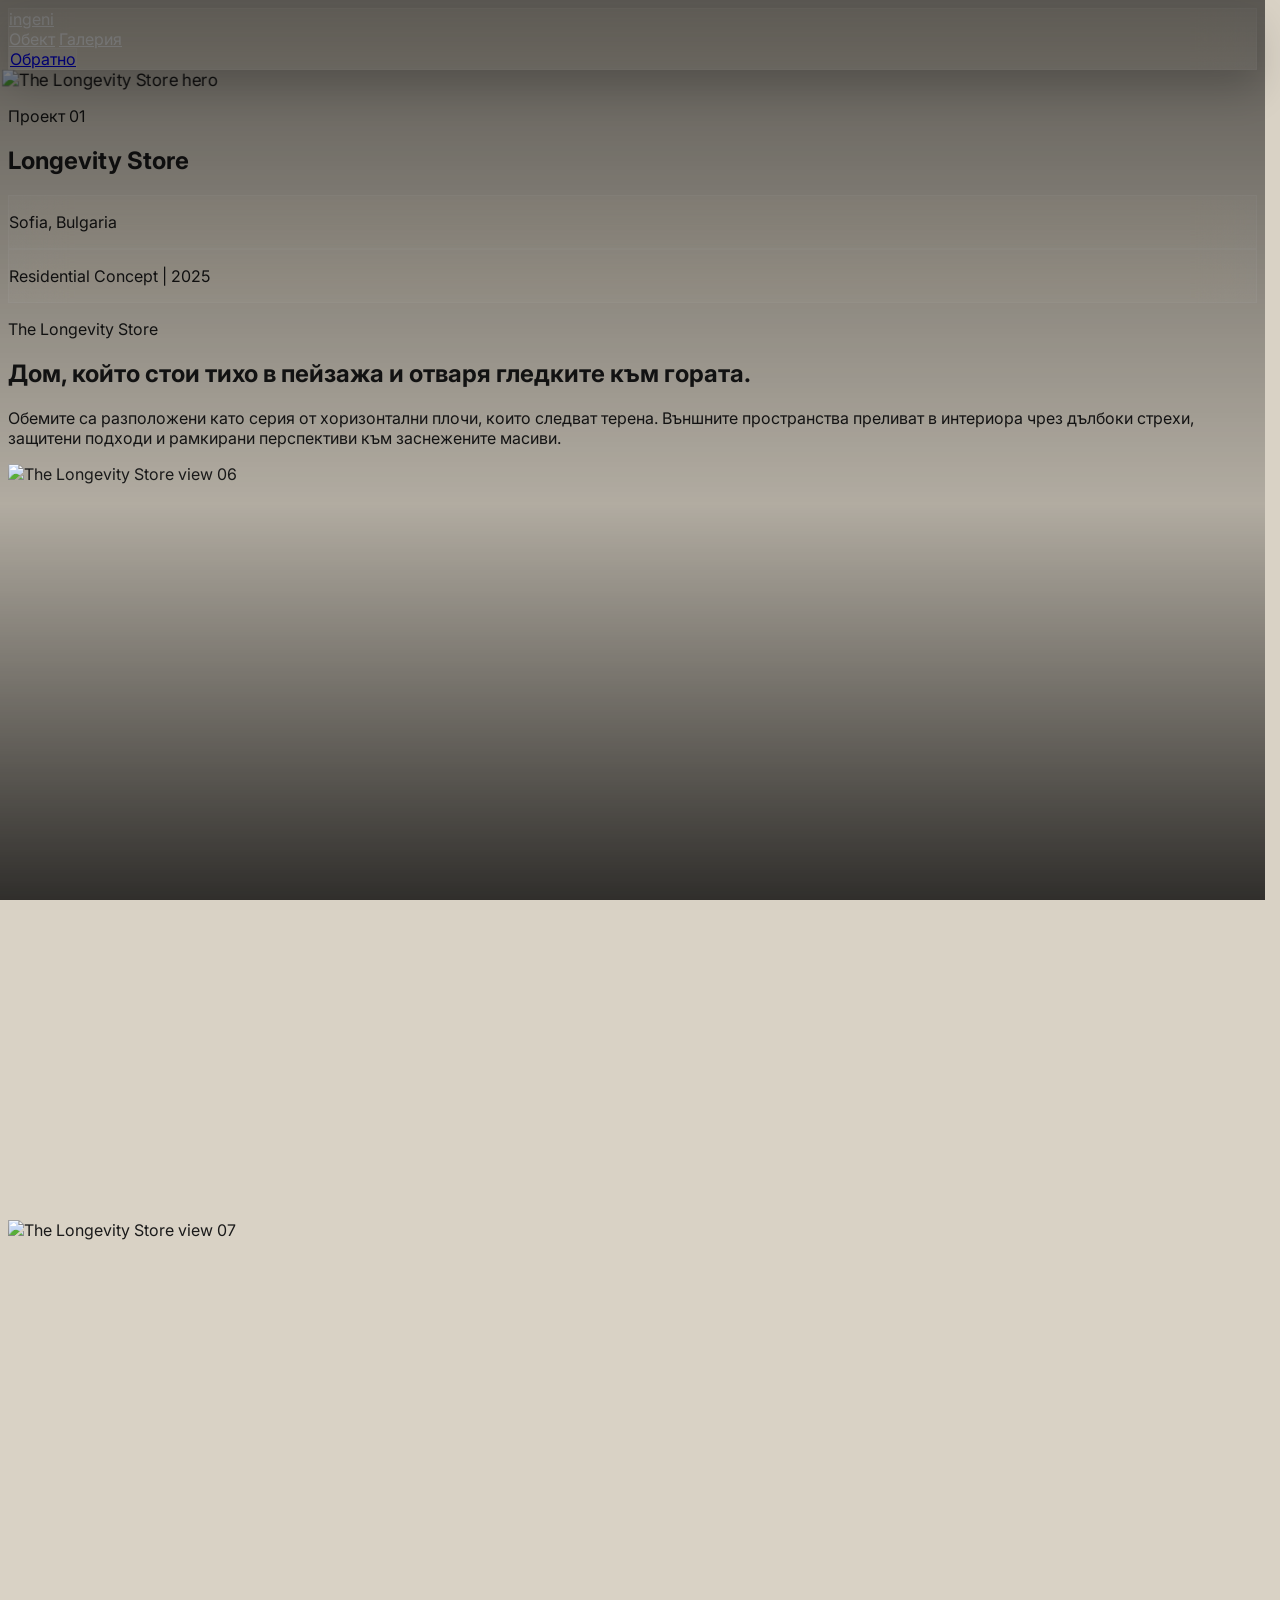
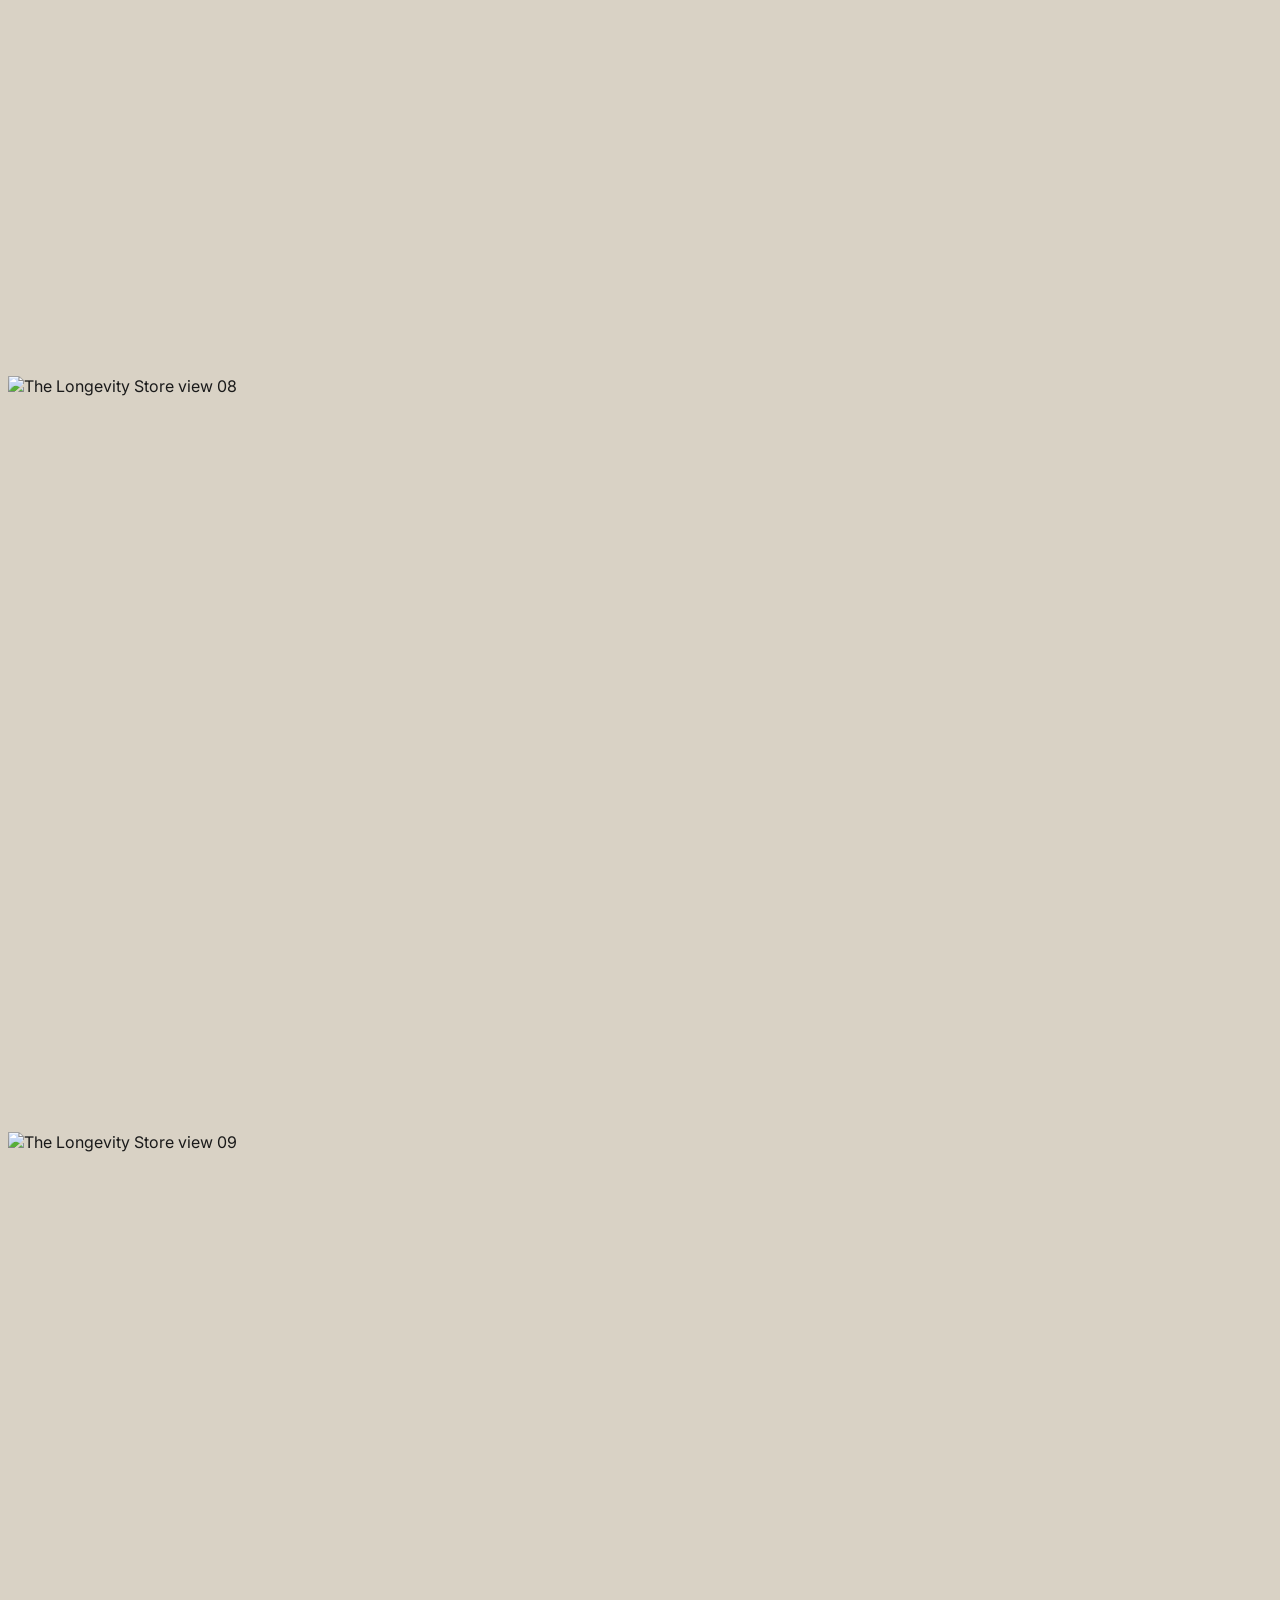
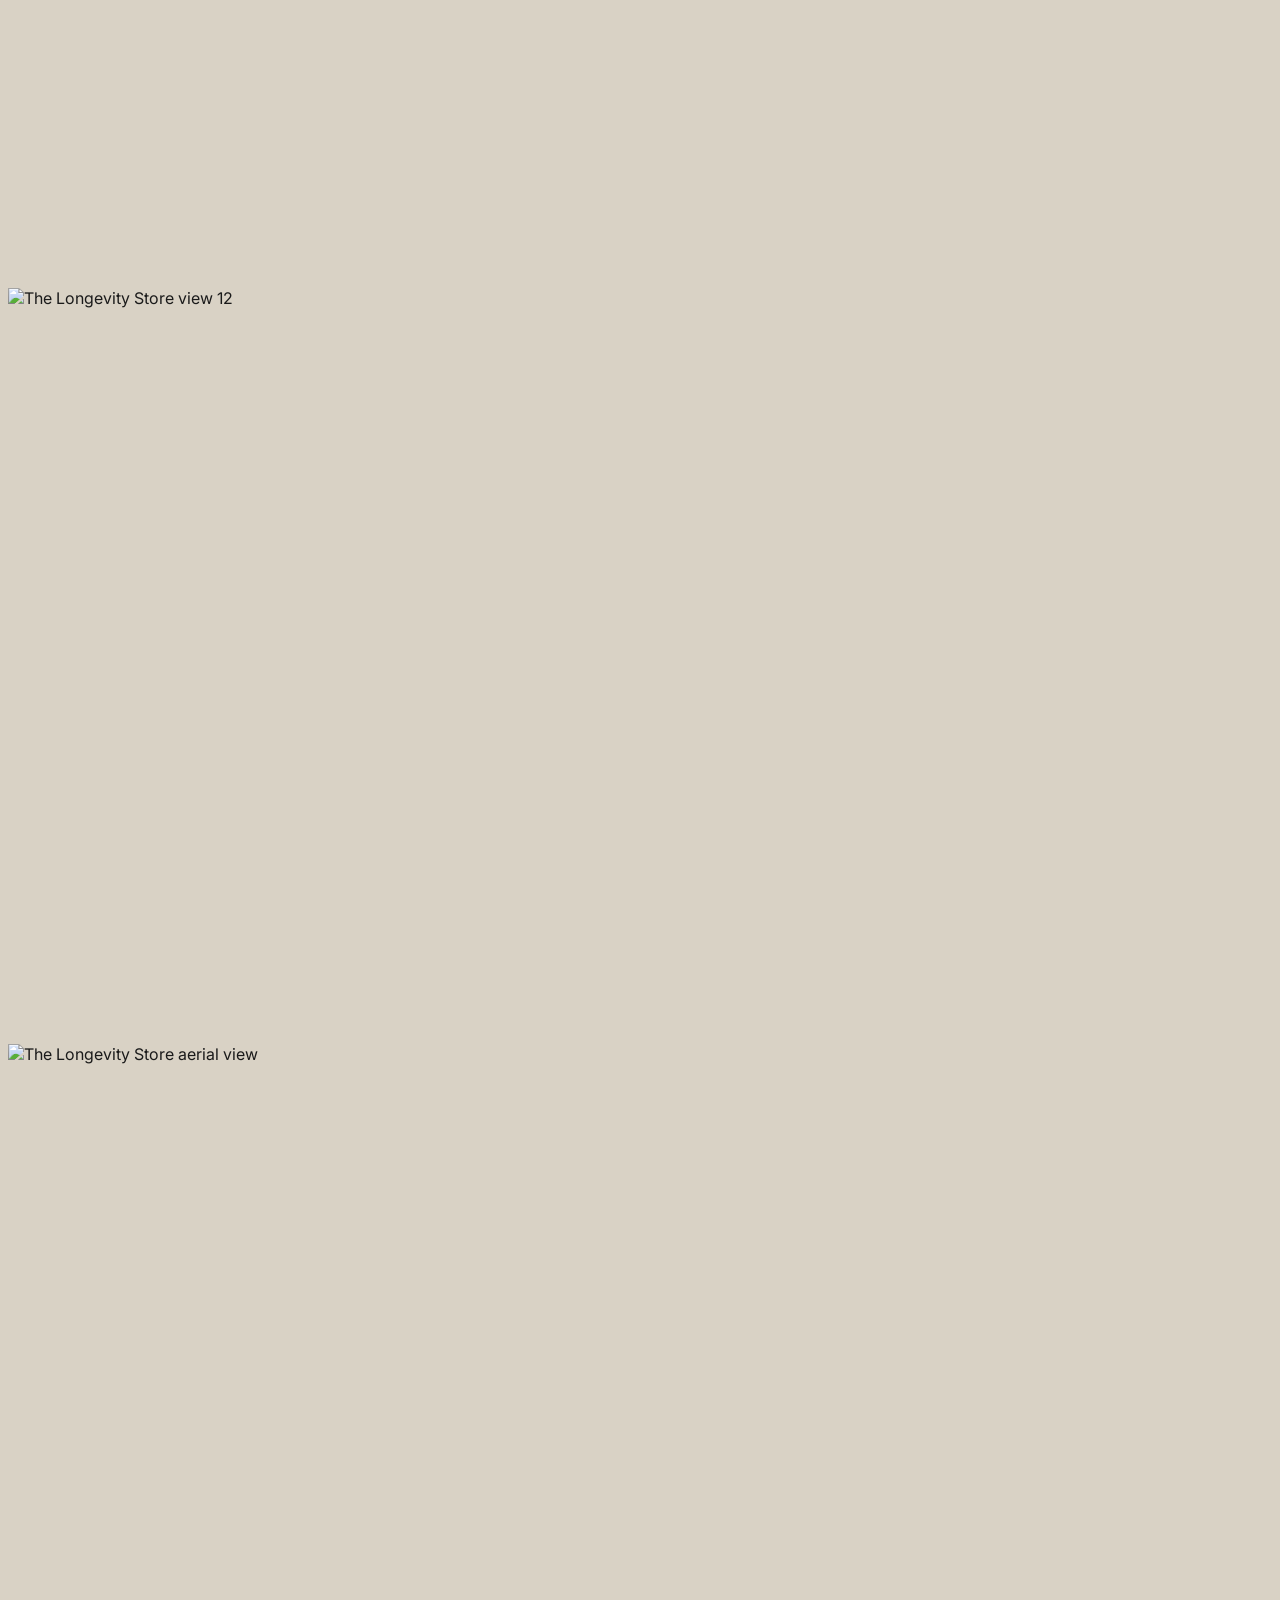
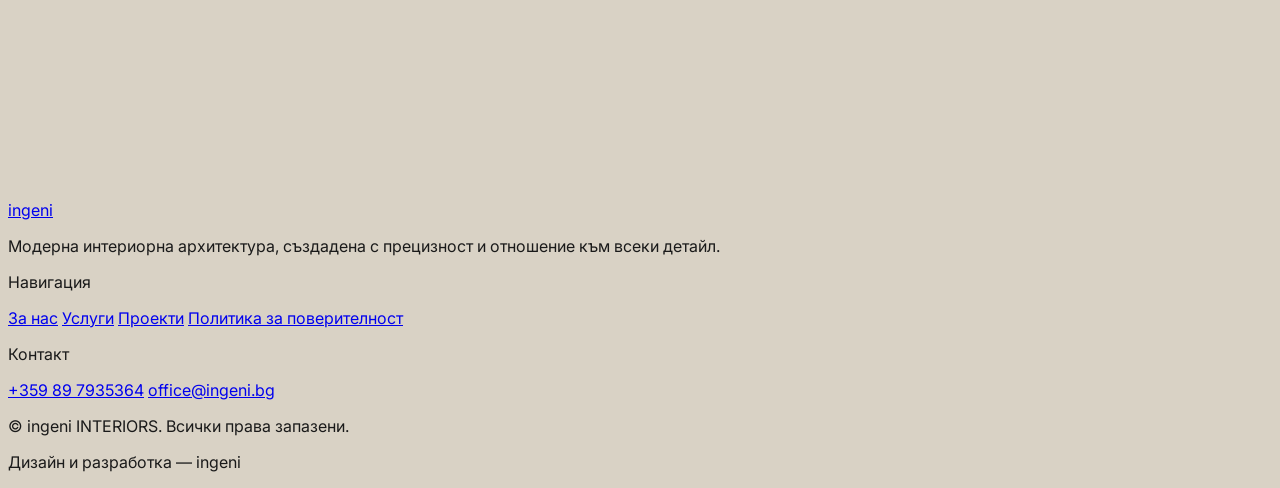
==== longevity-store-main.html @ 01cb823f "reworked the longevity store page" ====
<!DOCTYPE html>
<html class="light" lang="bg">

<head>
    <meta charset="utf-8" />
    <meta content="width=device-width, initial-scale=1.0" name="viewport" />
    <title>INGENI | Longevity Store</title>
    <link href="https://fonts.googleapis.com" rel="preconnect" />
    <link crossorigin="" href="https://fonts.gstatic.com" rel="preconnect" />
    <link
        href="https://fonts.googleapis.com/css2?family=Inter:wght@300;400;500;600;700;800&display=swap&subset=cyrillic"
        rel="stylesheet" />
    <link
        href="https://fonts.googleapis.com/css2?family=Playfair+Display:ital,wght@0,400..900;1,400..900&display=swap&subset=cyrillic"
        rel="stylesheet" />
    <link
        href="https://fonts.googleapis.com/css2?family=Material+Symbols+Outlined:wght,FILL@100..700,0..1&display=swap"
        rel="stylesheet" />
    <link href="https://cdn.jsdelivr.net/npm/remixicon@4.2.0/fonts/remixicon.css" rel="stylesheet" />
    <script src="https://cdn.jsdelivr.net/npm/gsap@3.12.7/dist/gsap.min.js"></script>
    <script src="https://cdn.jsdelivr.net/npm/gsap@3.12.7/dist/ScrollTrigger.min.js"></script>
    <script src="https://cdn.tailwindcss.com?plugins=forms,container-queries"></script>
    <script>
        tailwind.config = {
            darkMode: "class",
            theme: {
                extend: {
                    colors: {
                        "sand": { 900: "#D9D2C5", 800: "#EDEAE4", 700: "#E3DED5", 600: "#D9D2C5", 500: "#C4BCB0", 400: "#B8AFA2", 300: "#8C8C8C", 200: "#6B6B6B", 100: "#3D3D3D", 50: "#1A1A1A" },
                    },
                    fontFamily: {
                        "display": ['"Inter"', 'system-ui', 'sans-serif'],
                        "body": ['"Inter"', 'system-ui', 'sans-serif'],
                        "playfair": ['"Playfair Display"', 'serif'],
                        "ingeni": ['"Ingeni"', 'sans-serif'],
                    },
                    borderRadius: { "DEFAULT": "0px", "lg": "0px", "xl": "0px", "full": "9999px" },
                },
            },
        }
    </script>
    <style>
        @font-face {
            font-family: 'Ingeni';
            src: url('./assets/logo/ingeni.woff') format('woff');
            font-weight: normal;
            font-style: normal;
            font-display: swap;
        }

        .material-symbols-outlined {
            font-variation-settings: 'FILL' 0, 'wght' 200, 'GRAD' 0, 'opsz' 24;
        }

        * {
            -webkit-font-smoothing: antialiased;
        }

        body {
            font-family: 'Inter', sans-serif;
            background-color: #d9d2c5;
            color: #1a1a1a;
            overflow-x: hidden;
        }

        html {
            scroll-behavior: smooth;
            scrollbar-gutter: stable;
        }

        .site-nav {
            background: rgba(245, 245, 243, 0.12);
            backdrop-filter: blur(28px) saturate(1.45);
            -webkit-backdrop-filter: blur(28px) saturate(1.45);
            border: 1px solid rgba(245, 245, 243, 0.14);
            box-shadow: 0 18px 40px rgba(0, 0, 0, 0.18);
        }

        .site-nav .brand-link,
        .site-nav .nav-link {
            color: #ffffff;
            transition: color 0.25s ease;
        }

        .site-nav .nav-link:hover,
        .site-nav .brand-link:hover {
            color: rgba(255, 255, 255, 0.75);
        }

        .glass-dark {
            background: rgba(245, 245, 243, 0.12);
            backdrop-filter: blur(28px) saturate(1.45);
            -webkit-backdrop-filter: blur(28px) saturate(1.45);
            border: 1px solid rgba(245, 245, 243, 0.14);
        }

        .project-hero::after {
            content: "";
            position: absolute;
            inset: 0;
            background: linear-gradient(0deg, rgba(0, 0, 0, 0.78) 0%, rgba(0, 0, 0, 0.18) 44%, rgba(0, 0, 0, 0.58) 100%);
        }

        .project-hero-media {
            transform: scale(1.06);
            will-change: transform;
        }

        .draw-line {
            transform-origin: left center;
            will-change: transform;
        }

        .h-line {
            height: 1px;
            background: linear-gradient(90deg, transparent, rgba(26, 26, 26, 0.25) 20%, rgba(26, 26, 26, 0.25) 80%, transparent);
        }

        .stack-image {
            width: 100%;
            height: 100%;
            display: block;
            object-fit: cover;
            object-position: center;
            will-change: transform, opacity;
        }

        .photo-frame {
            width: 100%;
            overflow: hidden;
        }

        .photo-frame-inner {
            width: 100%;
            height: min(82svh, 980px);
            overflow: hidden;
            will-change: transform, opacity;
        }

        @media (min-width: 768px) {
            .photo-frame-inner {
                height: min(84svh, 980px);
            }
        }
    </style>
</head>

<body class="bg-sand-900 text-sand-50">
    <nav class="site-nav fixed top-2 md:top-6 md:left-1/2 md:-translate-x-1/2 inset-x-0 mx-auto w-[94%] max-w-7xl z-50 rounded-full">
        <div class="relative flex justify-between items-center px-6 md:px-10 py-4">
            <a class="font-ingeni text-2xl brand-link" href="index.html#portfolio">ingeni</a>
            <div class="hidden md:flex items-center space-x-10">
                <a class="nav-link font-body font-medium tracking-[0.08em] uppercase text-[0.65rem]" href="#overview">Обект</a>
                <a class="nav-link font-body font-medium tracking-[0.08em] uppercase text-[0.65rem]" href="#gallery">Галерия</a>
            </div>
            <a class="glass-dark rounded-full px-4 py-2 font-body font-medium tracking-[0.08em] uppercase text-[0.6rem] text-white" href="index.html#portfolio">Обратно</a>
        </div>
    </nav>

    <main>
        <section class="project-hero relative h-screen flex items-end overflow-hidden" id="top">
            <img alt="The Longevity Store hero" class="project-hero-media absolute inset-0 w-full h-full object-cover" src="assets/longevity-store-gallery/the-longevity-store-04.jpg" />
            <div class="relative z-10 w-full px-8 md:px-16 max-w-[1920px] mx-auto pb-10 md:pb-14">
                <p class="reveal-up font-body text-[0.65rem] uppercase tracking-[0.2em] text-white/75 mb-4">Проект 01</p>
                <h1 class="reveal-up font-playfair text-5xl md:text-8xl text-white tracking-tight leading-[0.95]">Longevity Store</h1>
                <div class="reveal-up mt-5 md:mt-7 flex flex-wrap items-center gap-3 md:gap-5">
                    <div class="glass-dark rounded-full px-5 py-3">
                        <p class="font-body text-[0.55rem] md:text-[0.6rem] text-white uppercase tracking-[0.1em] m-0">Sofia, Bulgaria</p>
                    </div>
                    <div class="glass-dark rounded-full px-5 py-3">
                        <p class="font-body text-[0.55rem] md:text-[0.6rem] text-white uppercase tracking-[0.1em] m-0">Residential Concept | 2025</p>
                    </div>
                </div>
            </div>
        </section>

        <section class="relative pt-12 md:pt-16 pb-12 md:pb-16" id="overview">
            <div class="px-8 md:px-16 max-w-[1920px] mx-auto">
                <div class="max-w-4xl">
                    <p class="reveal-up font-body text-[0.6rem] uppercase tracking-[0.18em] text-sand-200 mb-4">The Longevity Store</p>
                    <h1 class="reveal-up font-playfair text-3xl md:text-5xl tracking-tight leading-[0.98] text-sand-50 mb-6 md:mb-8">Дом, който стои тихо в пейзажа и отваря гледките към гората.</h1>
                    <p class="reveal-up font-body text-sm md:text-base leading-relaxed text-sand-100/90 max-w-2xl">
                        Обемите са разположени като серия от хоризонтални плочи, които следват терена. Външните пространства преливат в интериора чрез дълбоки стрехи, защитени подходи и рамкирани перспективи към заснежените масиви.
                    </p>
                </div>
            </div>
        </section>

        <section class="relative" id="gallery">
            <div class="photo-frame reveal-image">
                <div class="photo-frame-inner">
                    <img alt="The Longevity Store view 06" class="stack-image" src="assets/longevity-store-gallery/the-longevity-store-06.jpg" />
                </div>
            </div>
            <div class="photo-frame reveal-image">
                <div class="photo-frame-inner">
                    <img alt="The Longevity Store view 07" class="stack-image" src="assets/longevity-store-gallery/the-longevity-store-07.jpg" />
                </div>
            </div>
            <div class="photo-frame reveal-image">
                <div class="photo-frame-inner">
                    <img alt="The Longevity Store view 08" class="stack-image" src="assets/longevity-store-gallery/the-longevity-store-08.jpg" />
                </div>
            </div>
            <div class="photo-frame reveal-image">
                <div class="photo-frame-inner">
                    <img alt="The Longevity Store view 09" class="stack-image" src="assets/longevity-store-gallery/the-longevity-store-09.jpg" />
                </div>
            </div>
            <div class="photo-frame reveal-image">
                <div class="photo-frame-inner">
                    <img alt="The Longevity Store view 12" class="stack-image" src="assets/longevity-store-gallery/the-longevity-store-12.jpg" />
                </div>
            </div>
            <div class="photo-frame reveal-image">
                <div class="photo-frame-inner">
                    <img alt="The Longevity Store aerial view" class="stack-image" src="assets/longevity-store-gallery/the-longevity-store-13.jpg" />
                </div>
            </div>
        </section>
    </main>

    <footer class="site-footer w-full pt-20 pb-10 bg-[#111111]" id="contact">
        <div class="px-8 md:px-16 max-w-[1920px] mx-auto">

            <div class="grid grid-cols-1 md:grid-cols-12 gap-12 mb-20">
                <div class="md:col-span-4">
                    <a class="font-ingeni text-3xl text-white block mb-6" href="index.html#top">ingeni</a>
                    <p class="font-body text-sm text-white/50 leading-relaxed max-w-xs">
                        Модерна интериорна архитектура, създадена с прецизност и отношение към всеки детайл.
                    </p>
                </div>
                <div class="md:col-span-4">
                    <p class="font-body text-[0.6rem] uppercase tracking-[0.2em] text-white/40 mb-6">Навигация</p>
                    <div class="flex flex-col gap-3">
                        <a class="font-body text-sm text-white/60 hover:text-white transition-colors duration-300" href="index.html#studio">За нас</a>
                        <a class="font-body text-sm text-white/60 hover:text-white transition-colors duration-300" href="index.html#services">Услуги</a>
                        <a class="font-body text-sm text-white/60 hover:text-white transition-colors duration-300" href="index.html#portfolio">Проекти</a>
                        <a class="font-body text-sm text-white/60 hover:text-white transition-colors duration-300" href="#">Политика за поверителност</a>
                    </div>
                </div>
                <div class="md:col-span-4">
                    <p class="font-body text-[0.6rem] uppercase tracking-[0.2em] text-white/40 mb-6">Контакт</p>
                    <a class="font-body text-sm text-white/60 hover:text-white transition-colors duration-300 block mb-2" href="tel:+359897935364">+359 89 7935364</a>
                    <a class="font-body text-sm text-white/60 hover:text-white transition-colors duration-300 block mb-3" href="mailto:office@ingeni.bg">office@ingeni.bg</a>
                    <div class="flex gap-6 mt-6">
                        <a class="text-white/60 hover:text-white transition-colors" href="#" aria-label="Instagram">
                            <i class="ri-instagram-line text-2xl"></i>
                        </a>
                        <a class="text-white/60 hover:text-white transition-colors" href="#" aria-label="Facebook">
                            <i class="ri-facebook-circle-line text-2xl"></i>
                        </a>
                    </div>
                </div>
            </div>

            <div class="flex flex-col md:flex-row justify-between items-center gap-4">
                <p class="font-body text-[0.6rem] tracking-widest uppercase text-white/30">
                    © <span id="current-year"></span> <span class="font-ingeni text-[0.7rem] uppercase -translate-y-0.5 inline-block">ingeni</span> INTERIORS. Всички права запазени.
                </p>
                <p class="font-body text-[0.6rem] tracking-widest uppercase text-white/30">
                    Дизайн и разработка — <span class="font-ingeni text-[0.7rem] uppercase -translate-y-0.5 inline-block">ingeni</span>
                </p>
            </div>
        </div>
    </footer>

    <script>
        gsap.registerPlugin(ScrollTrigger);

        function initNavAnimations() {
            gsap.fromTo('.site-nav',
                { y: -30, opacity: 0 },
                { y: 0, opacity: 1, duration: 0.9, ease: 'power2.out' }
            );
        }

        function initScrollAnimations() {
            document.querySelectorAll('.draw-line').forEach(line => {
                gsap.from(line, {
                    scaleX: 0,
                    duration: 1,
                    ease: 'power3.inOut',
                    scrollTrigger: {
                        trigger: line,
                        start: 'top 85%'
                    }
                });
            });

            document.querySelectorAll('.reveal-up').forEach(el => {
                gsap.from(el, {
                    y: 45,
                    opacity: 0,
                    duration: 0.85,
                    ease: 'power3.out',
                    scrollTrigger: {
                        trigger: el,
                        start: 'top 88%'
                    }
                });
            });

            document.querySelectorAll('.reveal-image').forEach(image => {
                const media = image.querySelector('.stack-image');

                gsap.fromTo(image,
                    {
                        opacity: 0.18
                    },
                    {
                        opacity: 1,
                        scrollTrigger: {
                            trigger: image,
                            start: 'top bottom',
                            end: 'top 62%',
                            scrub: 1.1
                        }
                    }
                );

                if (media) {
                    gsap.fromTo(media,
                        {
                            yPercent: 10,
                            scale: 1.04
                        },
                        {
                            yPercent: 0,
                            scale: 1,
                            ease: 'none',
                            scrollTrigger: {
                                trigger: image,
                                start: 'top bottom',
                                end: 'top 62%',
                                scrub: 1.1
                            }
                        }
                    );
                }
            });

            gsap.fromTo('.project-hero-media',
                { scale: 1.13 },
                {
                    scale: 1.02,
                    ease: 'none',
                    scrollTrigger: {
                        trigger: '.project-hero',
                        start: 'top top',
                        end: 'bottom top',
                        scrub: true
                    }
                }
            );
        }

        document.addEventListener('DOMContentLoaded', () => {
            initNavAnimations();
            initScrollAnimations();
            document.getElementById('current-year').textContent = new Date().getFullYear();
        });
    </script>
</body>

</html>
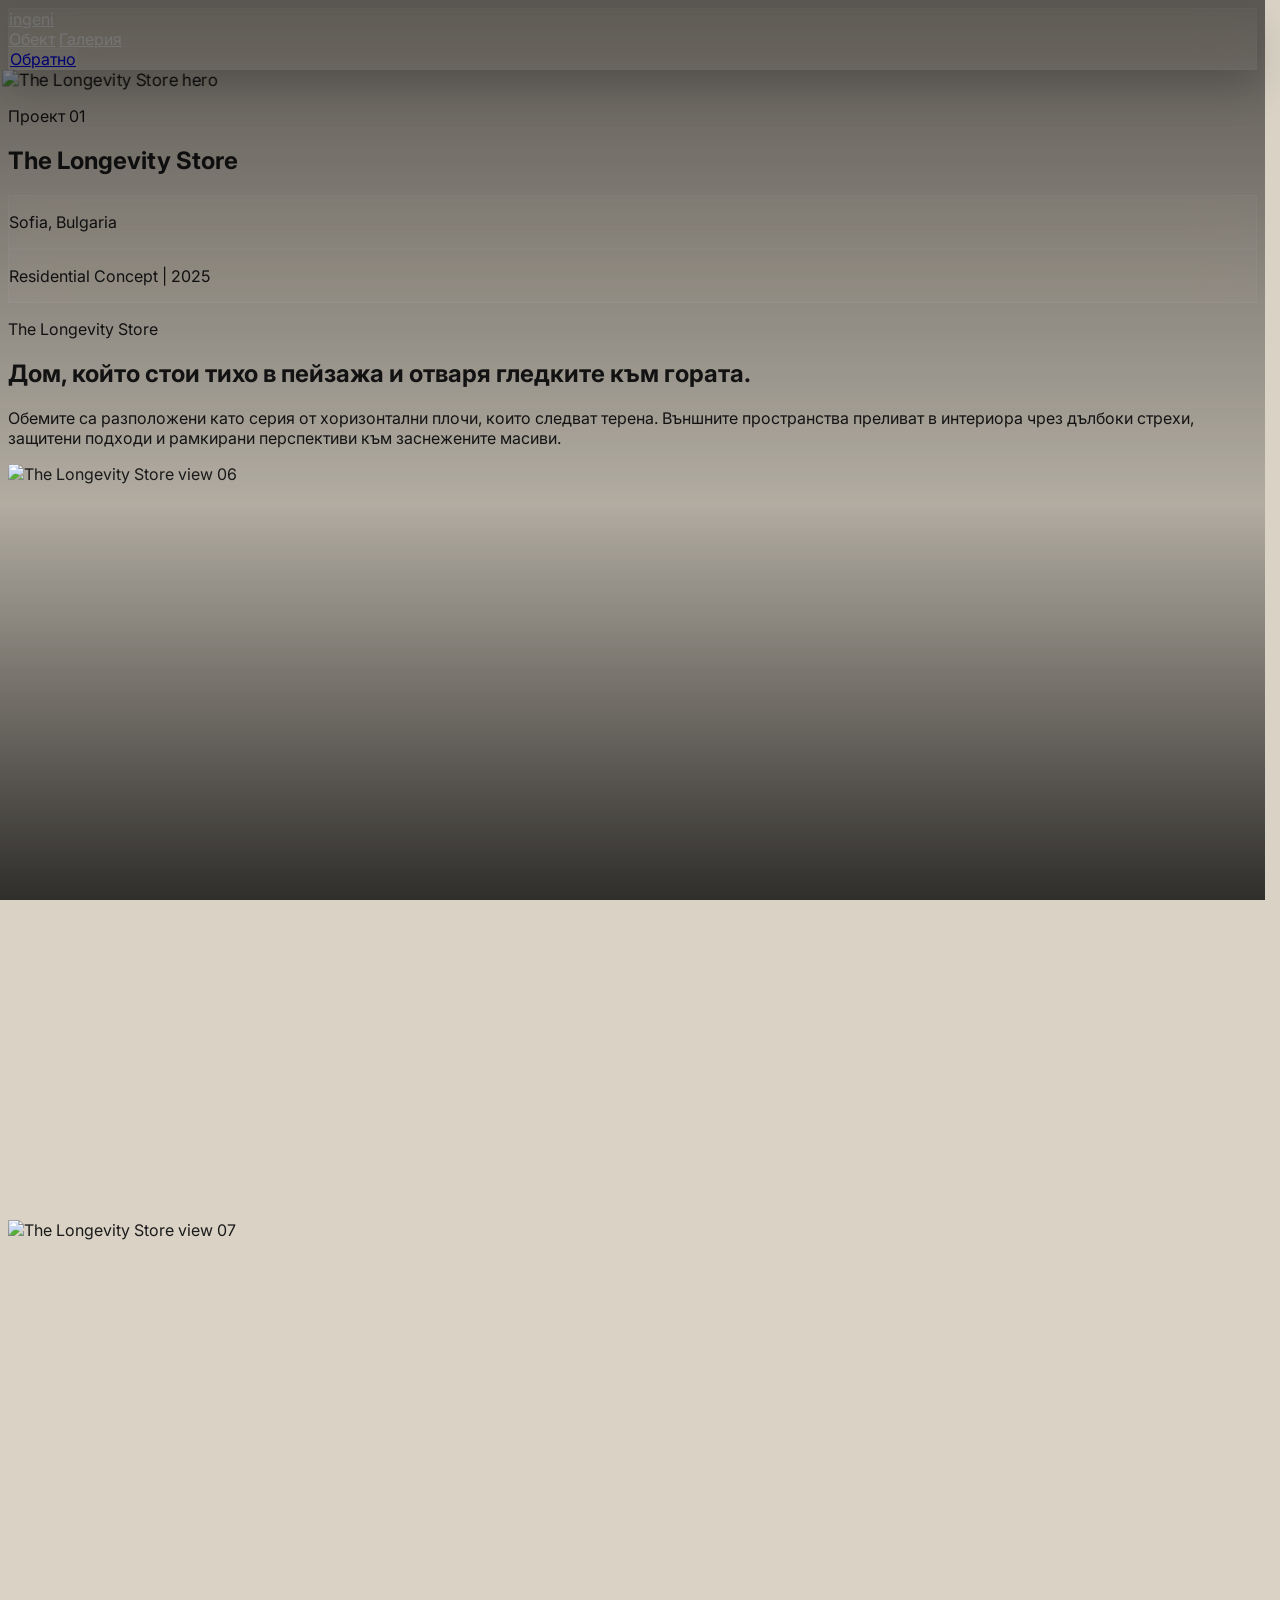
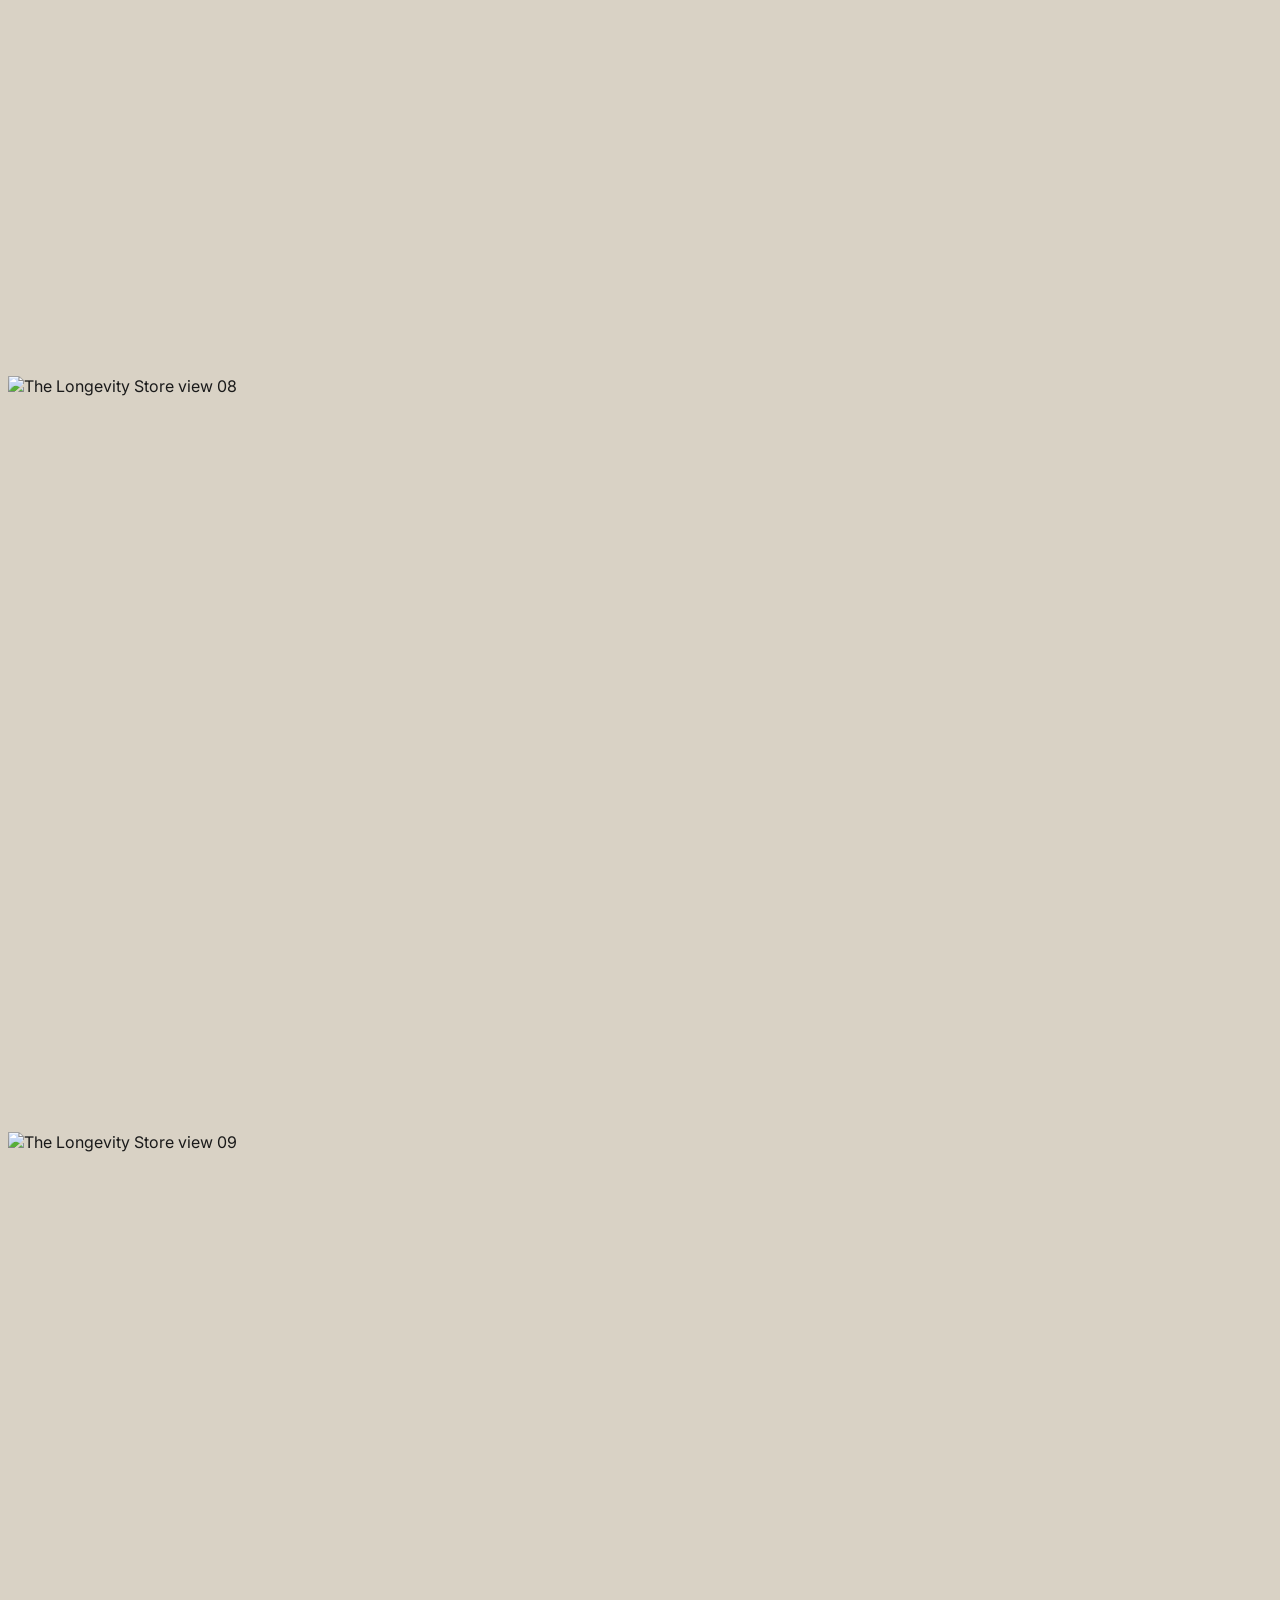
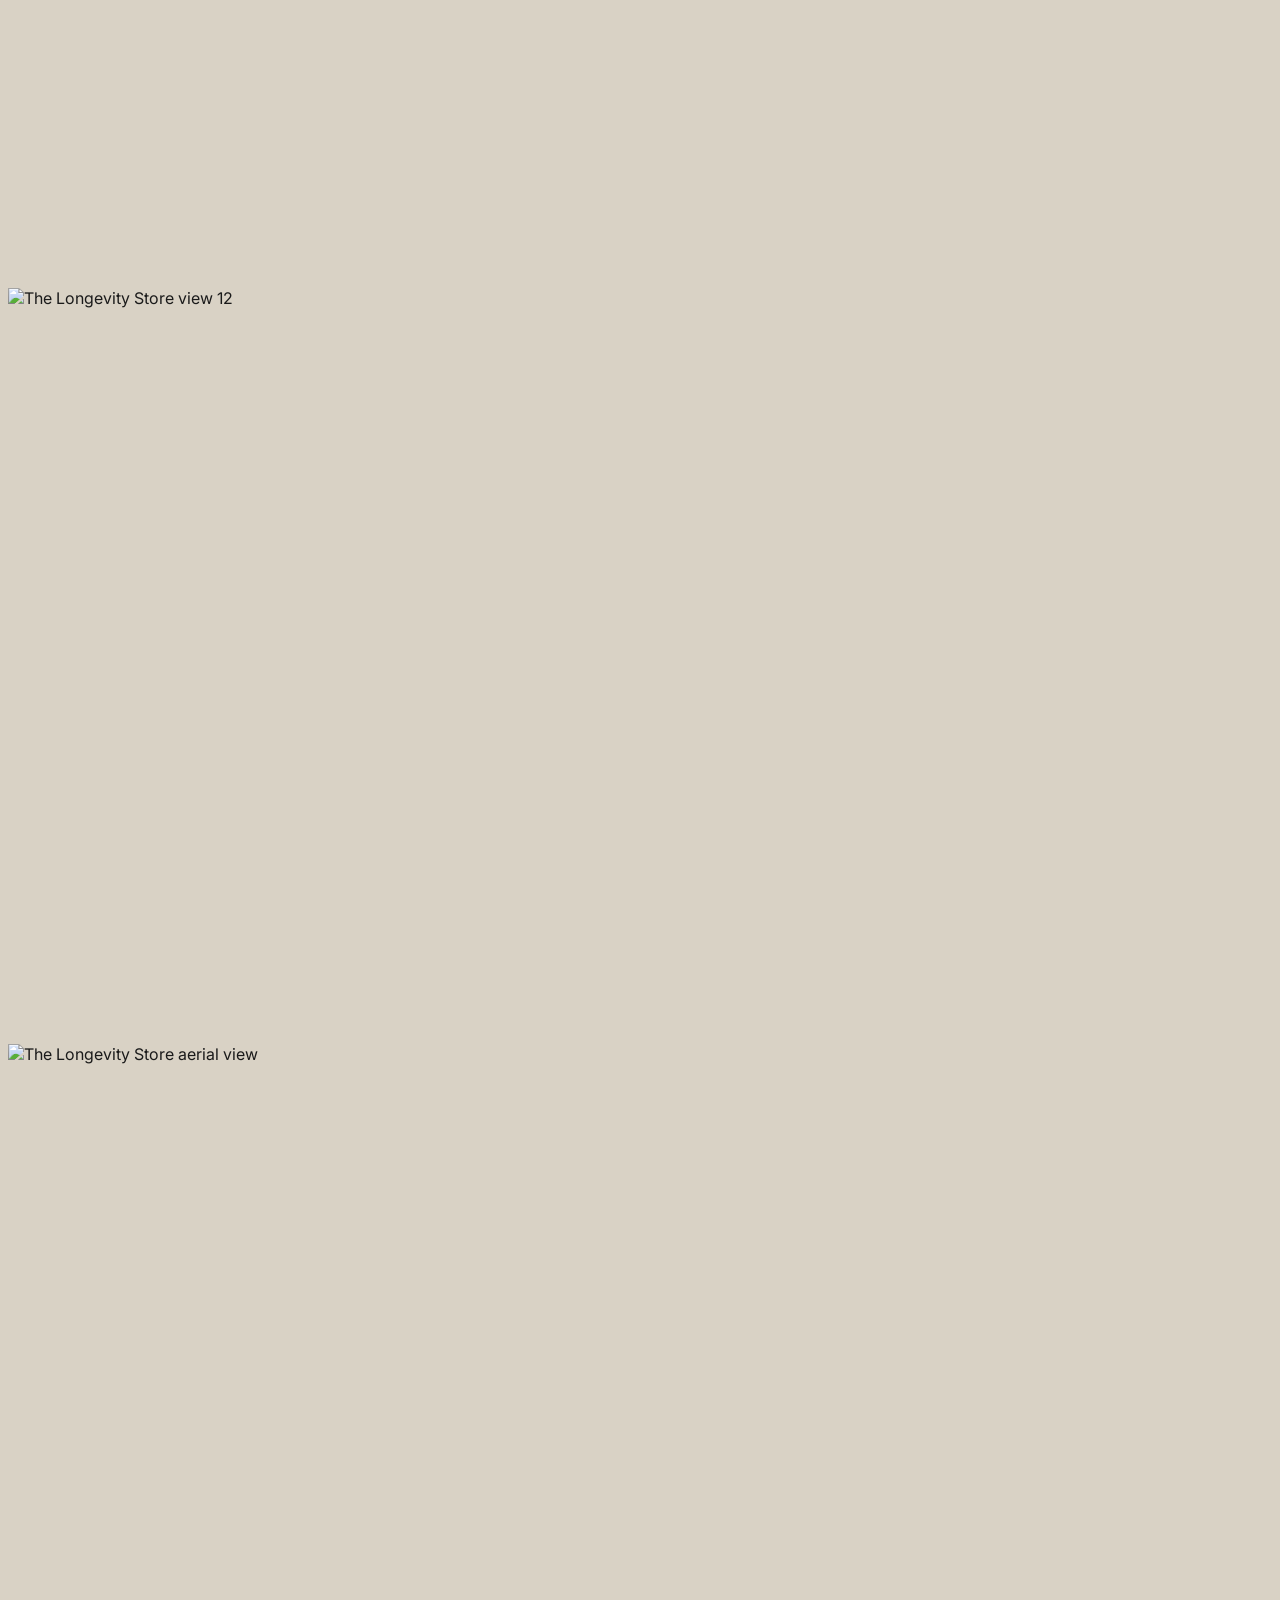
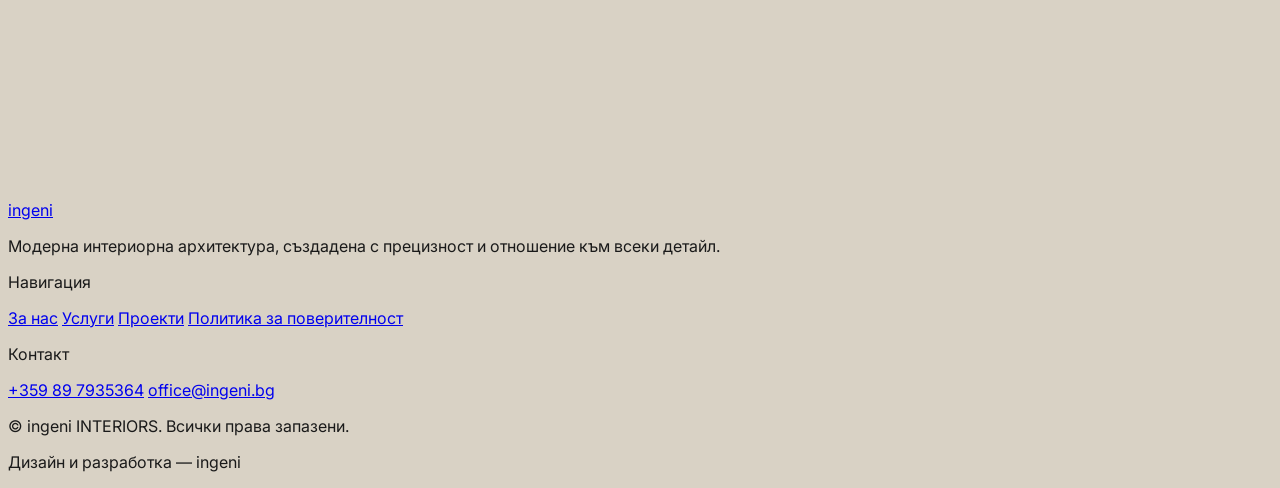
==== commit dbbd010d: "Added The Longevity Store page" ====
--- a/longevity-store-main.html
+++ b/longevity-store-main.html
@@ -4,7 +4,7 @@
 <head>
     <meta charset="utf-8" />
     <meta content="width=device-width, initial-scale=1.0" name="viewport" />
-    <title>INGENI | Longevity Store</title>
+    <title>INGENI | The Longevity Store</title>
     <link href="https://fonts.googleapis.com" rel="preconnect" />
     <link crossorigin="" href="https://fonts.gstatic.com" rel="preconnect" />
     <link
@@ -162,7 +162,7 @@
             <img alt="The Longevity Store hero" class="project-hero-media absolute inset-0 w-full h-full object-cover" src="assets/longevity-store-gallery/the-longevity-store-04.jpg" />
             <div class="relative z-10 w-full px-8 md:px-16 max-w-[1920px] mx-auto pb-10 md:pb-14">
                 <p class="reveal-up font-body text-[0.65rem] uppercase tracking-[0.2em] text-white/75 mb-4">Проект 01</p>
-                <h1 class="reveal-up font-playfair text-5xl md:text-8xl text-white tracking-tight leading-[0.95]">Longevity Store</h1>
+                <h1 class="reveal-up font-playfair text-5xl md:text-8xl text-white tracking-tight leading-[0.95]">The Longevity Store</h1>
                 <div class="reveal-up mt-5 md:mt-7 flex flex-wrap items-center gap-3 md:gap-5">
                     <div class="glass-dark rounded-full px-5 py-3">
                         <p class="font-body text-[0.55rem] md:text-[0.6rem] text-white uppercase tracking-[0.1em] m-0">Sofia, Bulgaria</p>
